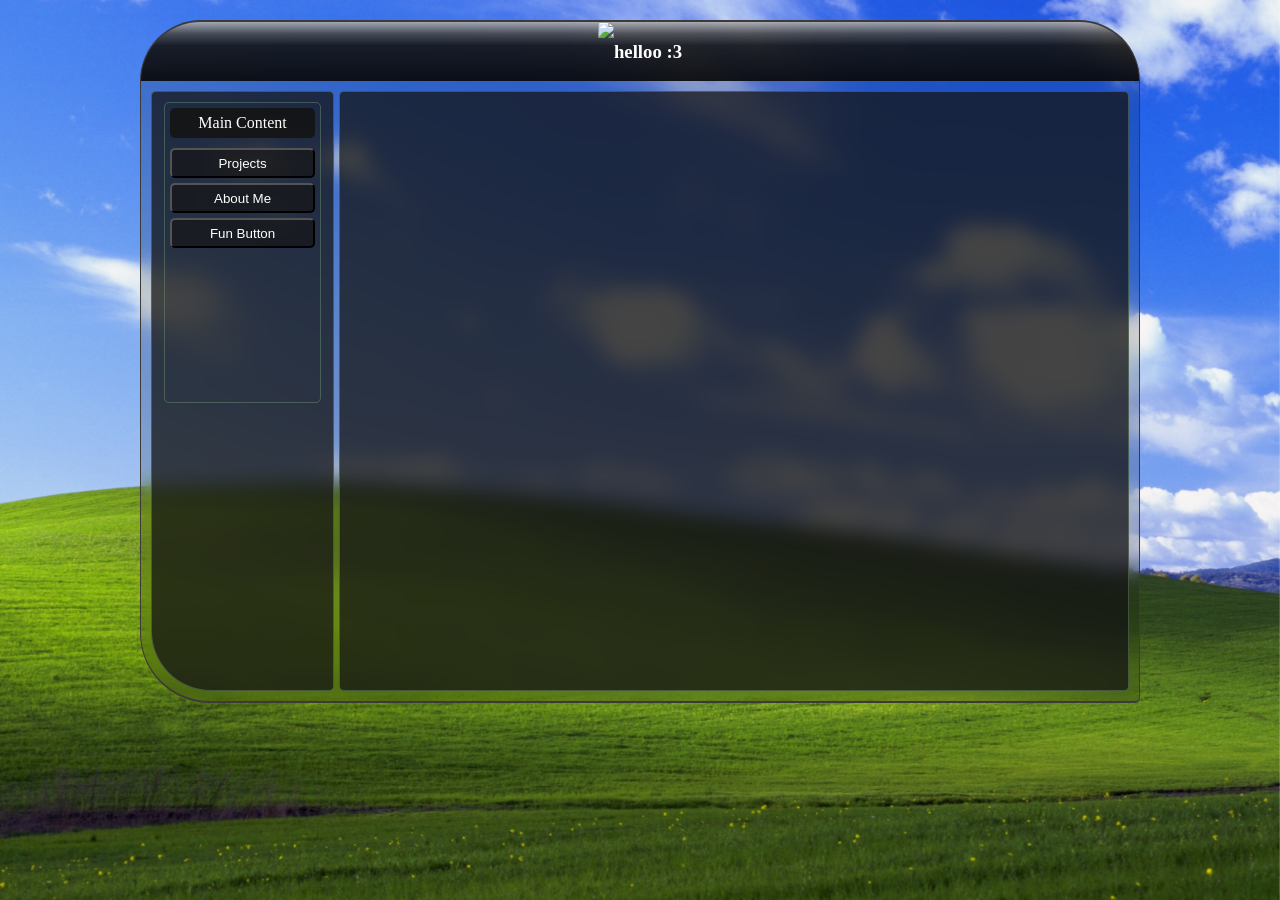
==== index.html @ 64cd33c4 "Added Element Traslucent Efect" ====
<!DOCTYPE html>
<html lang="en">
<head>
    <meta charset="UTF-8">
    <meta name="viewport" content="width=device-width, initial-scale=1.0">
    <title>Mateus Website</title>
    <link rel="stylesheet" href="style.css">
</head>
<body>
    <div id="background"> </div>
    
    <div id="main-website">  
        <header id="main-header">
            <div id="PhotoIcon"> <img src="mypng.png"> </div>
            <h3>helloo :3</h3>
        </header>

        <div id="main-content">
            <div class="LeftSide-Pannel">
                <div class="menu-pannel"> 
                    <div class="menu-pannel-title">Main Content</div>
                    <button class="menu-pannel-button">Projects</button>
                    <button class="menu-pannel-button">About Me</button>
                    <button class="menu-pannel-button">Fun Button</button>
                </div>
            </div>

            <div class="MainSide-Pannel">

            </div>

         </div>

     </div>
    
</body>
</html>
---- style.css ----
body{margin:0; padding: 0; overflow-y: scroll;} /*makes sure theres no border*/
#background { 
    width: 100%;
    height: 100%;
    top: 0; left: 0;
    position: fixed;
    background: url('Background0.jpg') center center / cover no-repeat;
    z-index: -1;
}

#main-website {
    width: 100%;
    max-width: 1000px;

    margin: 20px auto;

    /*border-left: 1px solid #3d3a3a;
    border-right: 1px solid #3d3a3a;
    border-bottom: 2px solid #3d3a3a;*/
}

#main-header {
    backdrop-filter: blur(10px);


    
    display: flex;
    justify-content: center;

    background-color: rgb(0, 0, 0);
    border-radius: 70px 70px 0 0;     
    color: white;
    background: linear-gradient(180deg,rgba(172,172,172,.9) 0,rgba(71,71,71,.9) 20%,rgba(19,19,19,.9) 40%,rgba(7,7,7,.93) 100%);
    
    border-right: 1px solid #3d3a3a;
    border-left: 1px solid #3d3a3a;
    border-top: 2px solid #3d3a3a;
   
}

#main-content {
    background-color: rgba(0, 0, 0, 0.15);
    backdrop-filter: blur(10px);
    padding: 10px;
    border-radius: 0 0 5px 70px;
    border-right: 1px solid #3d3a3a;
    border-left: 1px solid #3d3a3a;
    border-bottom: 2px solid #3d3a3a;

    min-height: 600px; 

    display: flex; 
}

.LeftSide-Pannel{
    background: rgba(21, 20, 20, 0.75);
    border: 1px solid rgba(120, 160, 120, 0.4);
    height: auto; width: 200px;
    border-radius: 5px 5px 5px 60px;
    margin-right: 5px;
    padding: 10px;
}

.MainSide-Pannel{
    background: rgba(21, 20, 20, 0.75);
    border: 1px solid rgba(120, 160, 120, 0.4);
    height: auto; width: 100%;
    border-radius: 5px; 
}

.menu-pannel{
    background-color: transparent;
    border: 1px solid rgba(120, 160, 120, 0.4);
    border-radius: 5px;
    margin: auto; padding: 5px;
    height: 50%; width: 90%;
}

.menu-pannel-title{
    background: rgba(21, 20, 20, 0.90);
    height: 30px; width: 100%;
    color: white; display: flex;
    align-items: center; justify-content: center;
    border-radius: 5px; margin: auto;
    margin-bottom: 10px;
}

.menu-pannel-button{
    background: rgba(21, 20, 20, 0.70);
    height: 30px; width: 100%;
    color: white; display: flex;
    align-items: center; justify-content: center;
    border-radius: 5px; margin: auto;
    margin-bottom: 5px;
}
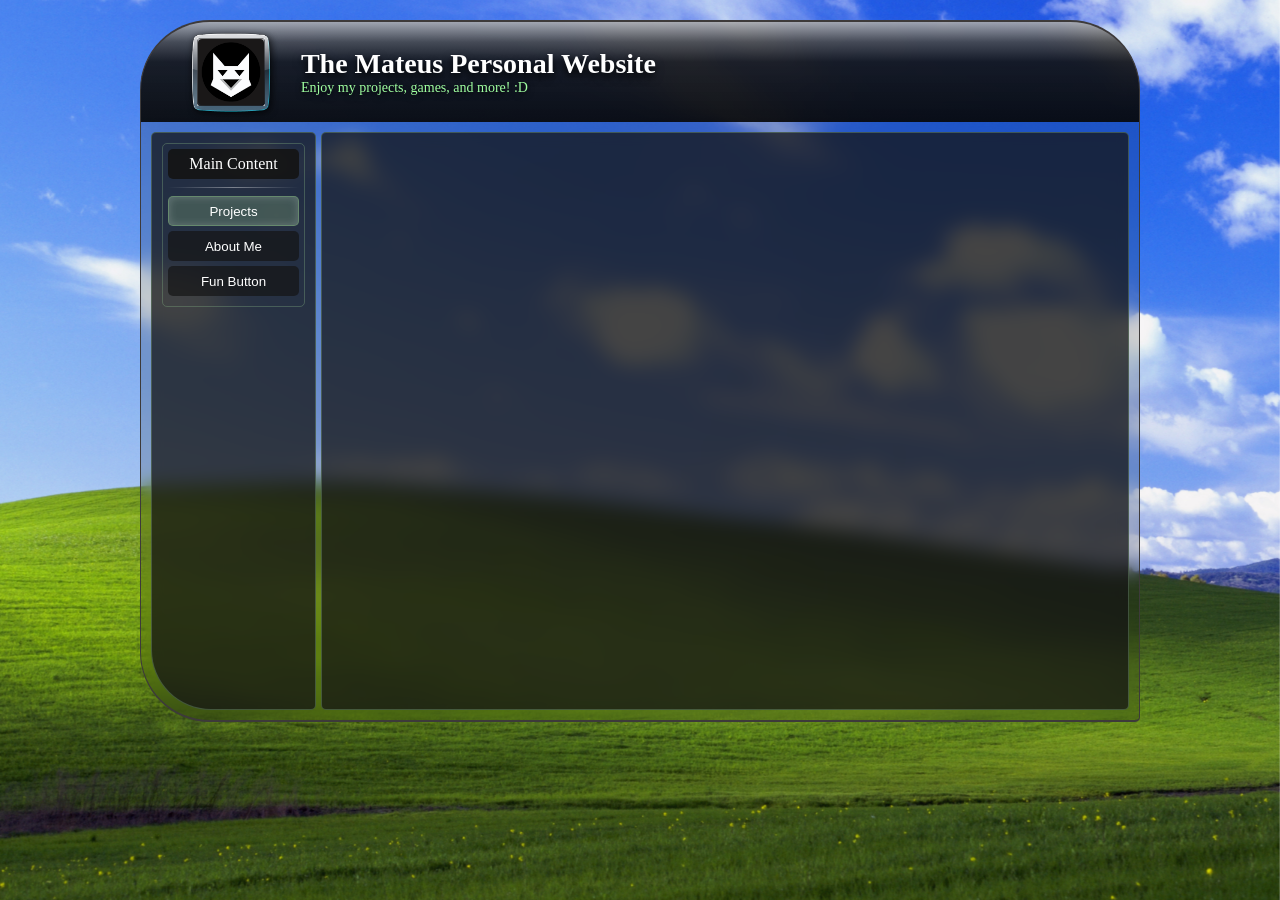
==== commit f1897d28: "Buttons Are Ready To next Update" ====
--- a/index.html
+++ b/index.html
@@ -11,15 +11,19 @@
     
     <div id="main-website">  
         <header id="main-header">
-            <div id="PhotoIcon"> <img src="mypng.png"> </div>
-            <h3>helloo :3</h3>
+            <div id="PhotoIcon"> <div class="PFP-ICON"> </div></div>
+            <div class="main-header-text"> 
+                <h1>The Mateus Personal Website</h1>
+                <p>Enjoy my projects, games, and more! :D</p>
+            </div>
         </header>
 
         <div id="main-content">
             <div class="LeftSide-Pannel">
                 <div class="menu-pannel"> 
                     <div class="menu-pannel-title">Main Content</div>
-                    <button class="menu-pannel-button">Projects</button>
+                    <hr>
+                    <button class="menu-pannel-button selected">Projects</button>
                     <button class="menu-pannel-button">About Me</button>
                     <button class="menu-pannel-button">Fun Button</button>
                 </div>
@@ -32,6 +36,8 @@
          </div>
 
      </div>
-    
+     
+     <script src="app.js"></script>
+
 </body>
 </html>
--- a/style.css
+++ b/style.css
@@ -1,3 +1,4 @@
+* { box-sizing: border-box; } /*well looks like if i don't have this my site brokes, COOL */
 body{margin:0; padding: 0; overflow-y: scroll;} /*makes sure theres no border*/
 #background { 
     width: 100%;
@@ -22,10 +23,8 @@
 #main-header {
     backdrop-filter: blur(10px);
 
-
-    
     display: flex;
-    justify-content: center;
+    align-items: center;
 
     background-color: rgb(0, 0, 0);
     border-radius: 70px 70px 0 0;     
@@ -36,6 +35,43 @@
     border-left: 1px solid #3d3a3a;
     border-top: 2px solid #3d3a3a;
    
+}
+.PFP-ICON {
+    width: 90%; height: 90%;
+    background: url('M15-LOGO.png') center center / cover no-repeat;
+    border-radius: 4px; 
+}
+
+#PhotoIcon {
+    margin-left: 4%;
+    height: 100px; width: 100px;
+    background: url('PfpBorder.png') center center / contain no-repeat;
+    padding: 13px; 
+    box-sizing: border-box; display: flex;
+    justify-content: center; 
+    align-items: center;
+}
+
+.main-header-text{
+    display: flex;
+    flex-direction: column;
+    justify-content: center;
+    margin-left: 20px;
+    font-family: 'Segoe UI',
+}
+.main-header-text h1{
+    margin: 0;
+    font-size: 28px;
+    font-weight: 600;
+    color: #ffffff;
+    text-shadow: 0 4px 8px rgba(0, 0, 0, 1);
+}
+
+.main-header-text p {
+    margin: 0;
+    font-size: 14px;
+    color: #a0ffa0; 
+    text-shadow: 0 2px 6px rgba(0, 0, 0, 1);
 }
 
 #main-content {
@@ -55,7 +91,7 @@
 .LeftSide-Pannel{
     background: rgba(21, 20, 20, 0.75);
     border: 1px solid rgba(120, 160, 120, 0.4);
-    height: auto; width: 200px;
+    height: auto; width: 20%;
     border-radius: 5px 5px 5px 60px;
     margin-right: 5px;
     padding: 10px;
@@ -66,6 +102,7 @@
     border: 1px solid rgba(120, 160, 120, 0.4);
     height: auto; width: 100%;
     border-radius: 5px; 
+    padding: 5px;
 }
 
 .menu-pannel{
@@ -73,7 +110,7 @@
     border: 1px solid rgba(120, 160, 120, 0.4);
     border-radius: 5px;
     margin: auto; padding: 5px;
-    height: 50%; width: 90%;
+    height: auto; width: 100%;
 }
 
 .menu-pannel-title{
@@ -82,14 +119,22 @@
     color: white; display: flex;
     align-items: center; justify-content: center;
     border-radius: 5px; margin: auto;
-    margin-bottom: 10px;
 }
-
+hr {
+    border: none; height: 1px;
+    background: linear-gradient(90deg, transparent, rgba(255, 255, 255, 0.4), transparent);
+}
 .menu-pannel-button{
     background: rgba(21, 20, 20, 0.70);
     height: 30px; width: 100%;
     color: white; display: flex;
     align-items: center; justify-content: center;
     border-radius: 5px; margin: auto;
-    margin-bottom: 5px;
+    margin-bottom: 5px; border: none;
 }
+.menu-pannel-button:active{ transform: scale(0.98);}
+.menu-pannel-button.selected {
+    background: rgba(120, 160, 120, 0.35);
+    border: 1px solid rgba(120, 160, 120, 0.7);
+    box-shadow: inset 0 0 8px rgba(255, 255, 255, 0.2);
+}
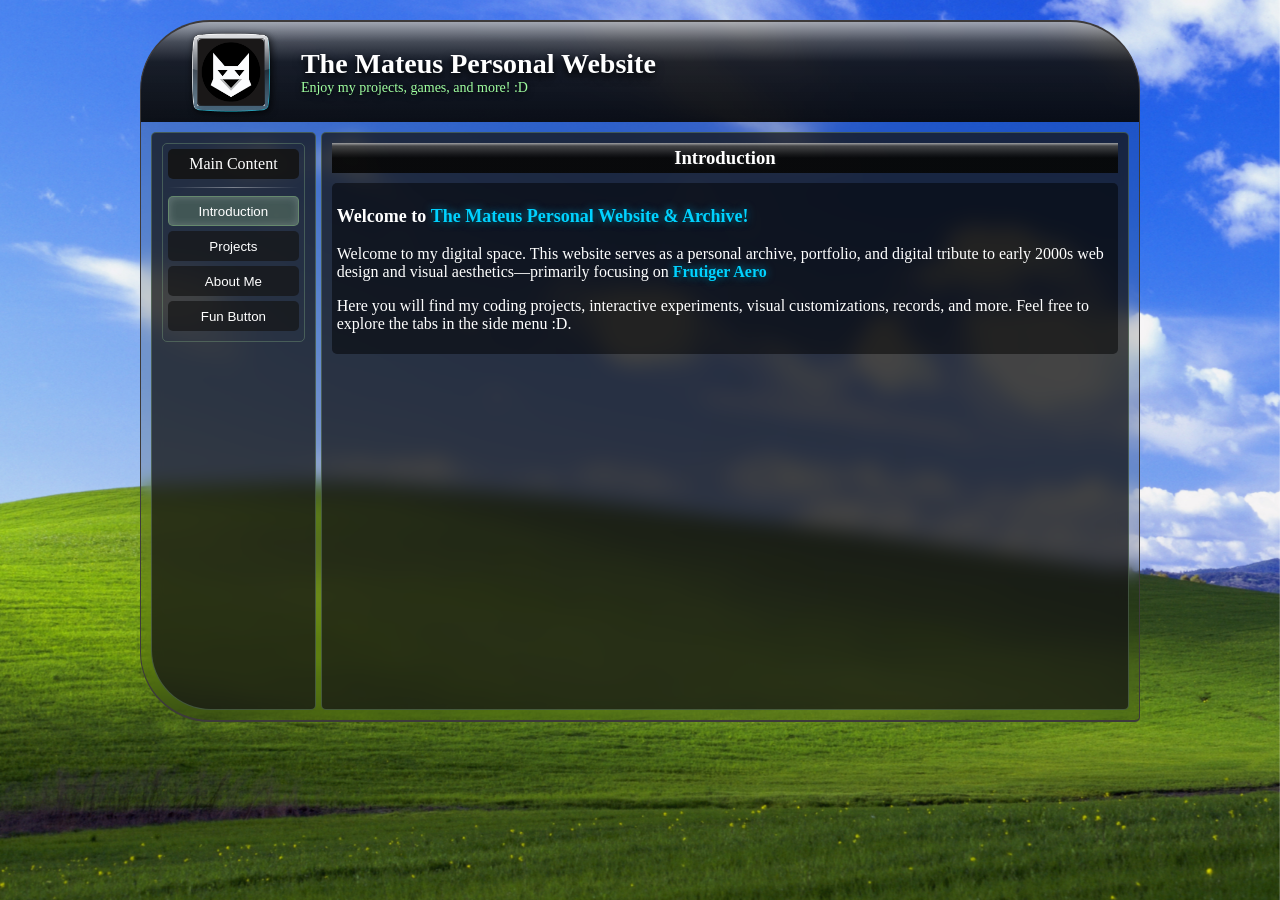
==== commit 4c026032: "Added Introduction Page" ====
--- a/index.html
+++ b/index.html
@@ -23,13 +23,48 @@
                 <div class="menu-pannel"> 
                     <div class="menu-pannel-title">Main Content</div>
                     <hr>
-                    <button class="menu-pannel-button selected">Projects</button>
-                    <button class="menu-pannel-button">About Me</button>
-                    <button class="menu-pannel-button">Fun Button</button>
+                    <button class="menu-pannel-button selected" onclick="openTab('page-main', this)">Introduction</button>
+                    <button class="menu-pannel-button" onclick="openTab('page-projects', this)">Projects</button>
+                    <button class="menu-pannel-button" onclick="openTab('page-about', this)">About Me</button>
+                    <button class="menu-pannel-button" onclick="openTab('page-fun', this)">Fun Button</button>
                 </div>
             </div>
 
             <div class="MainSide-Pannel">
+                <div id="page-main" class="tab-content active">
+                    <div class="page-denomination"> <h3>Introduction</h3> </div>
+
+                    <!--<div class="introduction-image"> <img src=""> </div>-->
+
+                    <div class="introduction-text"> 
+                        <p class="welcome-title">Welcome to <span class="cool-blue">The Mateus Personal Website & Archive!</span></p>
+
+                        <p>
+                            Welcome to my digital space. This website serves as a personal archive, portfolio, and digital tribute to early 2000s web design and visual aesthetics—primarily focusing on <span class="cool-blue">Frutiger Aero</span>
+                        </p>
+
+                        <p>
+                            Here you will find my coding projects, interactive experiments, visual customizations, records, and more. Feel free to explore the tabs in the side menu :D.
+                        </p>
+
+
+                    </div>
+                </div>
+
+                <div id="page-projects" class="tab-content">
+                    <div class="page-denomination"> <h3>Projects</h3> </div>
+
+                </div>
+
+                <div id="page-about" class="tab-content">
+                    <div class="page-denomination"> <h3>About Me</h3> </div>
+                </div>
+
+                <!-- Aba 4: Fun Button -->
+                <div id="page-fun" class="tab-content">
+                    <div class="page-denomination"> <h3>Fun Zone</h3> </div>
+                    
+                </div>
 
             </div>
 
--- a/style.css
+++ b/style.css
@@ -12,6 +12,8 @@
 #main-website {
     width: 100%;
     max-width: 1000px;
+    height: 100%;
+    max-height: 1000px;
 
     margin: 20px auto;
 
@@ -102,7 +104,8 @@
     border: 1px solid rgba(120, 160, 120, 0.4);
     height: auto; width: 100%;
     border-radius: 5px; 
-    padding: 5px;
+    padding: 10px;
+
 }
 
 .menu-pannel{
@@ -111,6 +114,7 @@
     border-radius: 5px;
     margin: auto; padding: 5px;
     height: auto; width: 100%;
+    overflow-y: auto;
 }
 
 .menu-pannel-title{
@@ -138,3 +142,52 @@
     border: 1px solid rgba(120, 160, 120, 0.7);
     box-shadow: inset 0 0 8px rgba(255, 255, 255, 0.2);
 }
+
+
+.tab-content { display: none; }
+.tab-content.active { display: block; } 
+
+
+.page-denomination{
+    display: flex;
+    align-items: center;
+    justify-content: center;
+
+    height: 30px; width: 100%;
+
+    background-color: black;
+    background: linear-gradient( 180deg,rgba(172, 172, 172, 0.9) 0%,rgba(71, 71, 71, 0.9) 10%,rgba(19, 19, 19, 0.9) 40%,rgba(7, 7, 7, 0.93) 50%);
+
+    color: white;
+    text-shadow: 0 2px 6px rgb(255, 255, 255, 0.1);
+    margin-bottom: 10px;
+}
+
+.introduction-image{
+    background-color: rgba(0, 0, 0, 0.5);
+    padding: 5px;
+    height: 150px; width: 100%;
+    border-radius: 5px;
+    margin-bottom: 5px;
+}
+
+.introduction-text{
+    background-color: rgba(0, 0, 0, 0.5);
+    padding: 5px;
+    height: auto; width: 100%;
+    border-radius: 5px;
+}
+
+.cool-blue {
+    color: #00d2ff;
+    font-weight: 600;
+    text-shadow: 0 0 8px rgba(0, 210, 255, 0.6), 0 2px 4px rgba(0, 0, 0, 0.8);
+}
+.welcome-title, .section-title {
+    font-size: 18px;
+    font-weight: bold;
+    color: #ffffff;
+}
+p {
+    color: white;
+}
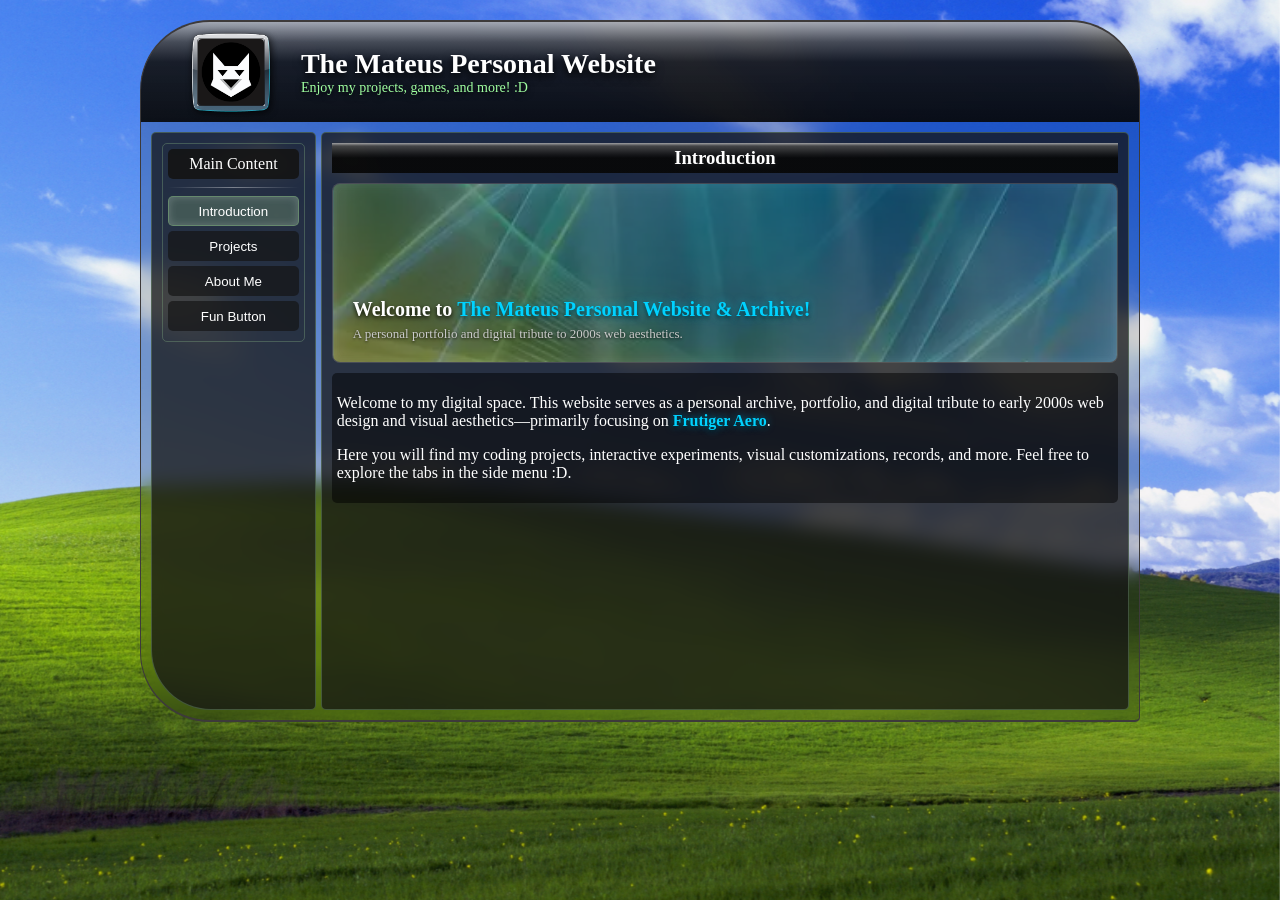
==== commit f63725ab: "Website Update 1" ====
--- a/index.html
+++ b/index.html
@@ -34,36 +34,96 @@
                 <div id="page-main" class="tab-content active">
                     <div class="page-denomination"> <h3>Introduction</h3> </div>
 
-                    <!--<div class="introduction-image"> <img src=""> </div>-->
+                    <div class="introduction-image">
+                        <div class="intro-cover-text">
+                            <h2>Welcome to <span class="cool-blue">The Mateus Personal Website & Archive!</span></h2>
+                            <p>A personal portfolio and digital tribute to 2000s web aesthetics.</p>
+                        </div>
+                    </div>
 
                     <div class="introduction-text"> 
-                        <p class="welcome-title">Welcome to <span class="cool-blue">The Mateus Personal Website & Archive!</span></p>
-
                         <p>
-                            Welcome to my digital space. This website serves as a personal archive, portfolio, and digital tribute to early 2000s web design and visual aesthetics—primarily focusing on <span class="cool-blue">Frutiger Aero</span>
+                            Welcome to my digital space. This website serves as a personal archive, portfolio, and digital tribute to early 2000s web design and visual aesthetics—primarily focusing on <span class="cool-blue">Frutiger Aero</span>.
                         </p>
-
                         <p>
                             Here you will find my coding projects, interactive experiments, visual customizations, records, and more. Feel free to explore the tabs in the side menu :D.
                         </p>
-
-
                     </div>
                 </div>
 
                 <div id="page-projects" class="tab-content">
-                    <div class="page-denomination"> <h3>Projects</h3> </div>
+                    
+                    <div class="page-denomination">
+                        <h3>Projects</h3>
+                    </div>
 
+                    <div class="project-cover-container">
+                        <div class="cover-text">
+                            <h2>Welcome to my Project Archive</h2>
+                            <p>Explore my creations, code experiments, and digital tributes.</p>
+                        </div>
+                    </div>
+                    
+                    <div class="projects-grid">
+                        <div class="project-card">
+                            <div class="project-card-image" style="background-image: url('GeoNet3D.png');"></div>
+
+                            <div class="project-card-content">
+                                <h4>GeoNet-3D</h4>
+                                <p>Built with Three.js for Hack Club Stardance, Geo Net 3D is an interactive space simulation that renders satellite networks in real time.</p>
+                                
+                                <a href="https://github.com/m15dev/GeoNet-3D" target="_blank" class="repo-button">
+                                    View Repository =>
+                                </a>
+                            </div>
+                        </div>
+                        <!----------------------------------------------->
+                        <div class="project-card">
+                            <div class="project-card-image" style="background-image: url('projeto1.jpg');"></div>
+
+                            <div class="project-card-content">
+                                <h4>Fuel-Share</h4>
+                                <p>Under Development</p>
+                                
+                                <a href="https://github.com/m15dev/fuel-share" target="_blank" class="repo-button">
+                                    View Repository =>
+                                </a>
+                            </div>
+                        </div>
+
+                    
+                    </div>
                 </div>
 
                 <div id="page-about" class="tab-content">
                     <div class="page-denomination"> <h3>About Me</h3> </div>
+
+                    
+                    <div class="about-me-container">
+                    <!-- Texto principal -->
+                    <div class="about-text">
+                        <h2>Hello, I'm Mateus :D</h2>
+                        <hr>
+                        <p>I'm a developer from Brazil who loves exploring code and digital nostalgia.</p>
+                        <p>I enjoy playing Music, building creative tech projects, and experimenting with new tools. Since this is one of my very first launched websites, please forgive any small glitches you might find!</p>
+                        <p>When I'm not coding, I'm usually listening to music—especially <span class="cool-blue">chiptune</span>, 8-bit tracks, and retro soundtracks.</p>
+                    </div>
+
+                </div>
                 </div>
 
-                <!-- Aba 4: Fun Button -->
                 <div id="page-fun" class="tab-content">
                     <div class="page-denomination"> <h3>Fun Zone</h3> </div>
                     
+                    <div class="dvd-container">
+                        <div class="dvd-stats">
+                            <span>Bounces: <strong id="bounce-count">0</strong></span>
+                            <span>Corner Hits: <strong id="corner-count" class="cool-blue">0</strong></span>
+                        </div>
+                        
+                        <canvas id="dvd-canvas"></canvas>
+                    </div>
+
                 </div>
 
             </div>
--- a/style.css
+++ b/style.css
@@ -163,12 +163,49 @@
     margin-bottom: 10px;
 }
 
-.introduction-image{
-    background-color: rgba(0, 0, 0, 0.5);
-    padding: 5px;
-    height: 150px; width: 100%;
-    border-radius: 5px;
-    margin-bottom: 5px;
+.introduction-image {
+    width: 100%;
+    height: 180px;
+    margin: 10px auto;
+    border-radius: 8px;
+    position: relative; overflow: hidden;
+    
+    background-color: #000;
+    background: rgba(255, 255, 255, 0.05);
+    border: 1px solid rgba(255, 255, 255, 0.15);
+    backdrop-filter: blur(5px);
+    box-shadow: inset 0 0 20px rgba(255, 255, 255, 0.1);
+}
+
+.introduction-image::before {
+    content: '';
+    position: absolute;
+    top: 0; left: 0;
+    width: 100%; height: 100%;
+    
+    background-image: url('Background2.webp'); 
+    background-size: cover;
+    background-position: center;
+
+    opacity: 0.5; z-index: 1;
+}
+
+.intro-cover-text {
+    position: absolute;  bottom: 20px;  
+    left: 20px;  right: 20px;
+    z-index: 2;  display: flex;
+    flex-direction: column;
+}
+.intro-cover-text h2 {
+    margin: 0; font-size: 20px;
+    font-weight: bold; color: #ffffff;
+    text-shadow: 0 2px 4px rgba(0, 0, 0, 0.8);
+    text-shadow: 0 2px 4px rgba(0, 0, 0, 0.9);
+}
+.intro-cover-text p {
+    margin: 5px 0 0 0; font-size: 13px;
+    color: #cccccc;
+    text-shadow: 0 1px 3px rgba(0, 0, 0, 0.8);
 }
 
 .introduction-text{
@@ -191,3 +228,187 @@
 p {
     color: white;
 }
+
+.main-cards{
+    height: 500px; width: 100%;
+    background-color: black;
+}
+
+.project-cover-container {
+    width: 100%;  height: 180px;
+    margin: 10px auto;
+    border-radius: 8px;
+    position: relative;
+    overflow: hidden;
+    
+    background: rgba(255, 255, 255, 0.05);
+    border: 1px solid rgba(255, 255, 255, 0.15);
+    backdrop-filter: blur(5px);
+    box-shadow: inset 0 0 20px rgba(255, 255, 255, 0.1);
+}
+
+.project-cover-container::before {
+    content: ''; position: absolute;
+    top: 0; left: 0;
+    width: 100%; height: 100%;
+    
+    background-image: url('Background1.jpg'); 
+    
+    background-size: cover;
+    background-position: center;
+
+    opacity: 0.5; 
+    
+    z-index: 1;
+}
+
+.cover-text {
+    position: absolute;
+    bottom: 20px;
+    left: 20px;
+    right: 20px;
+    z-index: 2;
+    text-align: left;
+}
+
+.cover-text h2 {
+    margin: 0;
+    font-size: 20px;
+    color: #ffffff;
+    font-weight: bold;
+    text-shadow: 0 2px 4px rgba(0, 0, 0, 0.8);
+}
+
+.cover-text p {
+    margin: 5px 0 0 0;
+    font-size: 13px;
+    color: #cccccc;
+    text-shadow: 0 1px 3px rgba(0, 0, 0, 0.8);
+}
+
+.projects-grid {
+    padding: 10px;
+    display: grid;
+    grid-template-columns: repeat(3, 1fr);
+    gap: 10px; margin-top: 5px; 
+}
+
+/*---------------------------------*/
+
+.project-card {
+    background: rgba(21, 20, 20, 0.75);
+    border: 1px solid rgba(120, 160, 120, 0.4);
+    border-radius: 8px; overflow: hidden; 
+    display: flex; flex-direction: column;
+    transition: transform 0.2s ease, border-color 0.2s ease;
+}
+
+.project-card:hover {
+    transform: translateY(-3px);
+    border-color: rgba(0, 210, 255, 0.6);
+}
+
+.project-card-image {
+    width: 100%; height: 140px;
+    background-size: cover;
+    background-position: center;
+    border-bottom: 1px solid rgba(255, 255, 255, 0.1);
+}
+
+.project-card-content {
+    padding: 12px; display: flex;
+    flex-direction: column;
+    flex-grow: 1;
+}
+
+.project-card-content h4 {
+    margin: 0 0 6px 0;
+    font-size: 16px; color: #ffffff;
+}
+
+.project-card-content p {
+    margin: 0 0 15px 0;
+    font-size: 12px; color: #cccccc;
+    line-height: 1.4; flex-grow: 1;
+}
+
+.repo-button {
+    display: block;  text-align: center;
+    text-decoration: none;
+    padding: 8px 12px;
+    font-size: 13px;
+    font-weight: 600;
+    color: #ffffff;
+    
+    background: linear-gradient(180deg, #00d2ff 0%, #0080ff 100%);
+    border: 1px solid #00e5ff;
+    border-radius: 5px;
+    
+    box-shadow: 0 0 10px rgba(0, 210, 255, 0.4), inset 0 1px 1px rgba(255, 255, 255, 0.6);
+    text-shadow: 0 1px 2px rgba(0, 0, 0, 0.6);
+    transition: all 0.2s ease;
+}
+
+.repo-button:hover {
+    background: linear-gradient(180deg, #33dcff 0%, #1a8cff 100%);
+    box-shadow: 0 0 15px rgba(0, 210, 255, 0.8), inset 0 1px 2px rgba(255, 255, 255, 0.8);
+    color: #ffffff;
+}
+
+.repo-button:active {
+    transform: scale(0.97);
+}
+
+/*-------------------------------*/
+
+.about-me-container {
+    background: rgba(21, 20, 20, 0.25);
+    border: 1px solid rgba(120, 160, 120, 0.4);
+    border-radius: 8px; padding: 20px;
+    margin-top: 15px;
+    box-shadow: inset 0 1px 1px rgba(255, 255, 255, 0.15), 0 4px 15px rgba(0, 0, 0, 0.4);
+    backdrop-filter: blur(5px); 
+}
+
+.about-text h2 {
+    margin: 0 0 16px 0; font-size: 22px;
+    font-weight: bold; color: #ffffff;
+    text-shadow: 0 2px 4px rgba(0, 0, 0, 0.8);
+    display: flex; align-items: center; gap: 8px;
+}
+
+.about-text p {
+    margin: 0 0 14px 0; font-size: 14px;
+    line-height: 1.6; color: #dddddd;
+    text-shadow: 0 1px 2px rgba(0, 0, 0, 0.6);
+}
+
+/*------------------------------------ */
+
+.dvd-container {
+    background: rgba(15, 15, 20, 0.75);
+    border: 1px solid rgba(120, 160, 120, 0.4);
+    border-radius: 8px; padding: 15px;
+    margin-top: 15px; display: flex;
+    flex-direction: column;
+    align-items: center;
+    backdrop-filter: blur(5px);
+    box-shadow: inset 0 1px 1px rgba(255, 255, 255, 0.15), 0 4px 15px rgba(0, 0, 0, 0.4);
+}
+
+.dvd-stats {
+    width: 100%; display: flex;
+    justify-content: space-between;
+    margin-bottom: 10px;
+    font-size: 13px;
+    color: #dddddd;
+    font-family: monospace;
+}
+
+#dvd-canvas {
+    background: #000000;
+    border: 1px solid rgba(255, 255, 255, 0.2);
+    border-radius: 4px;
+    width: 100%; height: 300px;
+    display: block;
+}
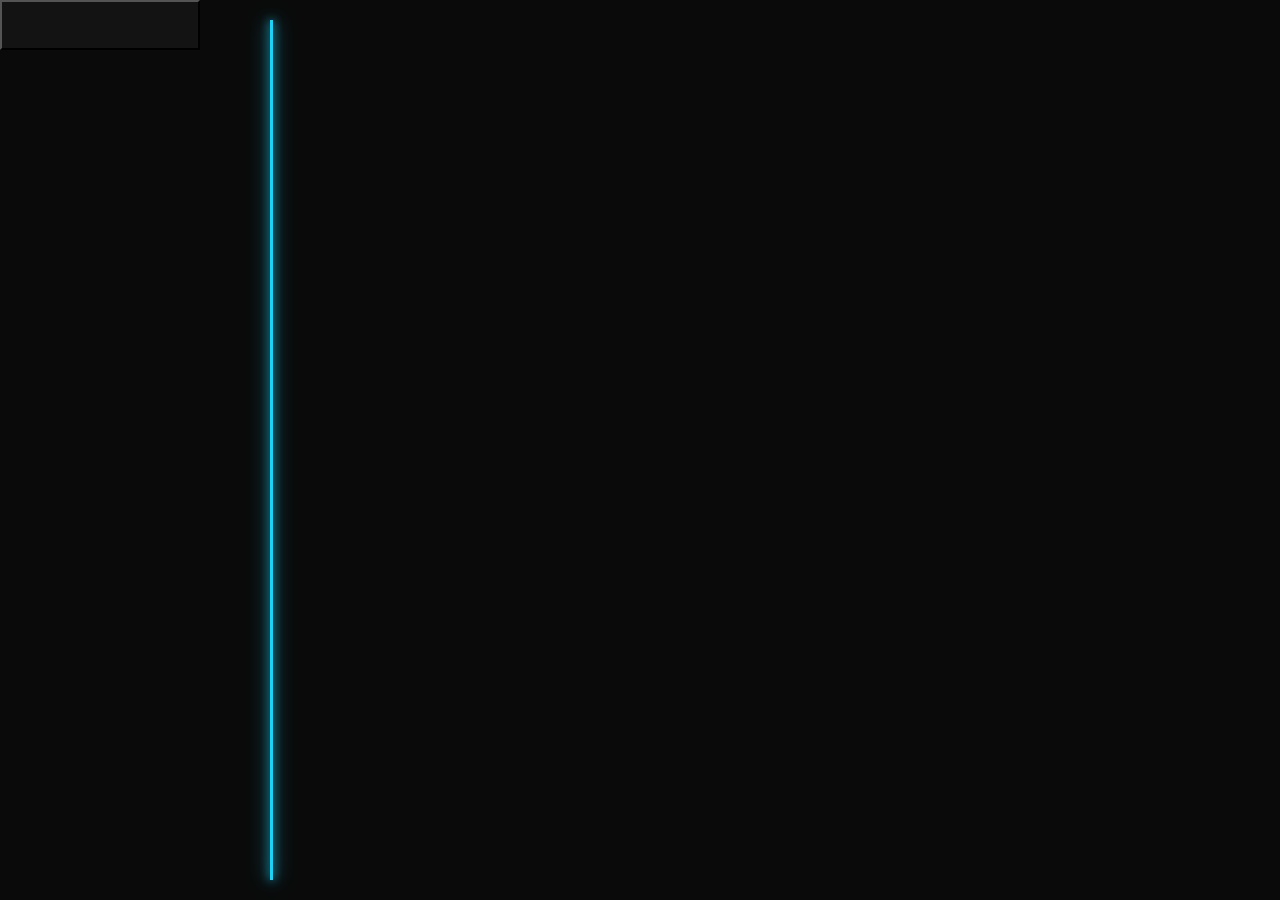
==== commit fda2b1c8: "Website Update" ====
--- a/index.html
+++ b/index.html
@@ -3,136 +3,28 @@
 <head>
     <meta charset="UTF-8">
     <meta name="viewport" content="width=device-width, initial-scale=1.0">
-    <title>Mateus Website</title>
-    <link rel="stylesheet" href="style.css">
+    <title>Document</title>
+    <link rel="stylesheet" href="main-style.css">
+
 </head>
 <body>
-    <div id="background"> </div>
-    
-    <div id="main-website">  
-        <header id="main-header">
-            <div id="PhotoIcon"> <div class="PFP-ICON"> </div></div>
-            <div class="main-header-text"> 
-                <h1>The Mateus Personal Website</h1>
-                <p>Enjoy my projects, games, and more! :D</p>
-            </div>
-        </header>
+    <!--Main Website-->
+        <aside class="sidebar"> <!--Left Sidebar-->
+            <nav class="sidebar-nav">
+                <button class="nav-button">
+                    <span></span>
+                    <span></span>
+                </button>
+            </nav>
 
-        <div id="main-content">
-            <div class="LeftSide-Pannel">
-                <div class="menu-pannel"> 
-                    <div class="menu-pannel-title">Main Content</div>
-                    <hr>
-                    <button class="menu-pannel-button selected" onclick="openTab('page-main', this)">Introduction</button>
-                    <button class="menu-pannel-button" onclick="openTab('page-projects', this)">Projects</button>
-                    <button class="menu-pannel-button" onclick="openTab('page-about', this)">About Me</button>
-                    <button class="menu-pannel-button" onclick="openTab('page-fun', this)">Fun Button</button>
-                </div>
-            </div>
+        </aside>
 
-            <div class="MainSide-Pannel">
-                <div id="page-main" class="tab-content active">
-                    <div class="page-denomination"> <h3>Introduction</h3> </div>
+        <div class="divisor"></div>
 
-                    <div class="introduction-image">
-                        <div class="intro-cover-text">
-                            <h2>Welcome to <span class="cool-blue">The Mateus Personal Website & Archive!</span></h2>
-                            <p>A personal portfolio and digital tribute to 2000s web aesthetics.</p>
-                        </div>
-                    </div>
+        <main class="main-contend">
 
-                    <div class="introduction-text"> 
-                        <p>
-                            Welcome to my digital space. This website serves as a personal archive, portfolio, and digital tribute to early 2000s web design and visual aesthetics—primarily focusing on <span class="cool-blue">Frutiger Aero</span>.
-                        </p>
-                        <p>
-                            Here you will find my coding projects, interactive experiments, visual customizations, records, and more. Feel free to explore the tabs in the side menu :D.
-                        </p>
-                    </div>
-                </div>
+        </main>
 
-                <div id="page-projects" class="tab-content">
-                    
-                    <div class="page-denomination">
-                        <h3>Projects</h3>
-                    </div>
-
-                    <div class="project-cover-container">
-                        <div class="cover-text">
-                            <h2>Welcome to my Project Archive</h2>
-                            <p>Explore my creations, code experiments, and digital tributes.</p>
-                        </div>
-                    </div>
-                    
-                    <div class="projects-grid">
-                        <div class="project-card">
-                            <div class="project-card-image" style="background-image: url('GeoNet3D.png');"></div>
-
-                            <div class="project-card-content">
-                                <h4>GeoNet-3D</h4>
-                                <p>Built with Three.js for Hack Club Stardance, Geo Net 3D is an interactive space simulation that renders satellite networks in real time.</p>
-                                
-                                <a href="https://github.com/m15dev/GeoNet-3D" target="_blank" class="repo-button">
-                                    View Repository =>
-                                </a>
-                            </div>
-                        </div>
-                        <!----------------------------------------------->
-                        <div class="project-card">
-                            <div class="project-card-image" style="background-image: url('projeto1.jpg');"></div>
-
-                            <div class="project-card-content">
-                                <h4>Fuel-Share</h4>
-                                <p>Under Development</p>
-                                
-                                <a href="https://github.com/m15dev/fuel-share" target="_blank" class="repo-button">
-                                    View Repository =>
-                                </a>
-                            </div>
-                        </div>
-
-                    
-                    </div>
-                </div>
-
-                <div id="page-about" class="tab-content">
-                    <div class="page-denomination"> <h3>About Me</h3> </div>
-
-                    
-                    <div class="about-me-container">
-                    <!-- Texto principal -->
-                    <div class="about-text">
-                        <h2>Hello, I'm Mateus :D</h2>
-                        <hr>
-                        <p>I'm a developer from Brazil who loves exploring code and digital nostalgia.</p>
-                        <p>I enjoy playing Music, building creative tech projects, and experimenting with new tools. Since this is one of my very first launched websites, please forgive any small glitches you might find!</p>
-                        <p>When I'm not coding, I'm usually listening to music—especially <span class="cool-blue">chiptune</span>, 8-bit tracks, and retro soundtracks.</p>
-                    </div>
-
-                </div>
-                </div>
-
-                <div id="page-fun" class="tab-content">
-                    <div class="page-denomination"> <h3>Fun Zone</h3> </div>
-                    
-                    <div class="dvd-container">
-                        <div class="dvd-stats">
-                            <span>Bounces: <strong id="bounce-count">0</strong></span>
-                            <span>Corner Hits: <strong id="corner-count" class="cool-blue">0</strong></span>
-                        </div>
-                        
-                        <canvas id="dvd-canvas"></canvas>
-                    </div>
-
-                </div>
-
-            </div>
-
-         </div>
-
-     </div>
-     
-     <script src="app.js"></script>
-
+    <!--Main Website-->
 </body>
 </html>
--- a/main-style.css
+++ b/main-style.css
@@ -0,0 +1,48 @@
+*{
+    padding:0; margin: 0;
+    box-sizing: border-box;
+}
+
+html, body{
+    background-color: #0A0A0A;
+    width: 100%; height: 100vh;     
+    overflow: hidden;
+}
+body{
+    display: grid;
+    grid-template-columns: 250px 1fr;
+}
+
+
+.sidebar{
+    background-color: #0A0A0A;
+    height: 100vh;
+}
+
+.divisor{
+    margin: 20px; margin-bottom: 20px;
+    height: calc(100vh - 40px); width: 3px;
+    background-color: #1FD1F5;
+    z-index: 10;
+    box-shadow: 0 0 10px #1FD1F5, 0 0 20px #1FD1F5;
+}
+
+.main-contend{
+    background-color: #0A0A0A;
+    overflow-y: auto;
+}
+
+.nav-button{
+    background-color: #131313;
+    height: 50px; width: 200px;
+    flex-direction: column;
+    justify-content: center;
+    padding: 20px; transition:all 0.3s ease;
+
+    clip-path: polygon(0 0, 100% 0, 100% 100% 15px 100% 0 calc(100x-15px));
+}
+
+.nav-button.active,
+.nav-button:hover {
+    color: #1FD1F5;
+}
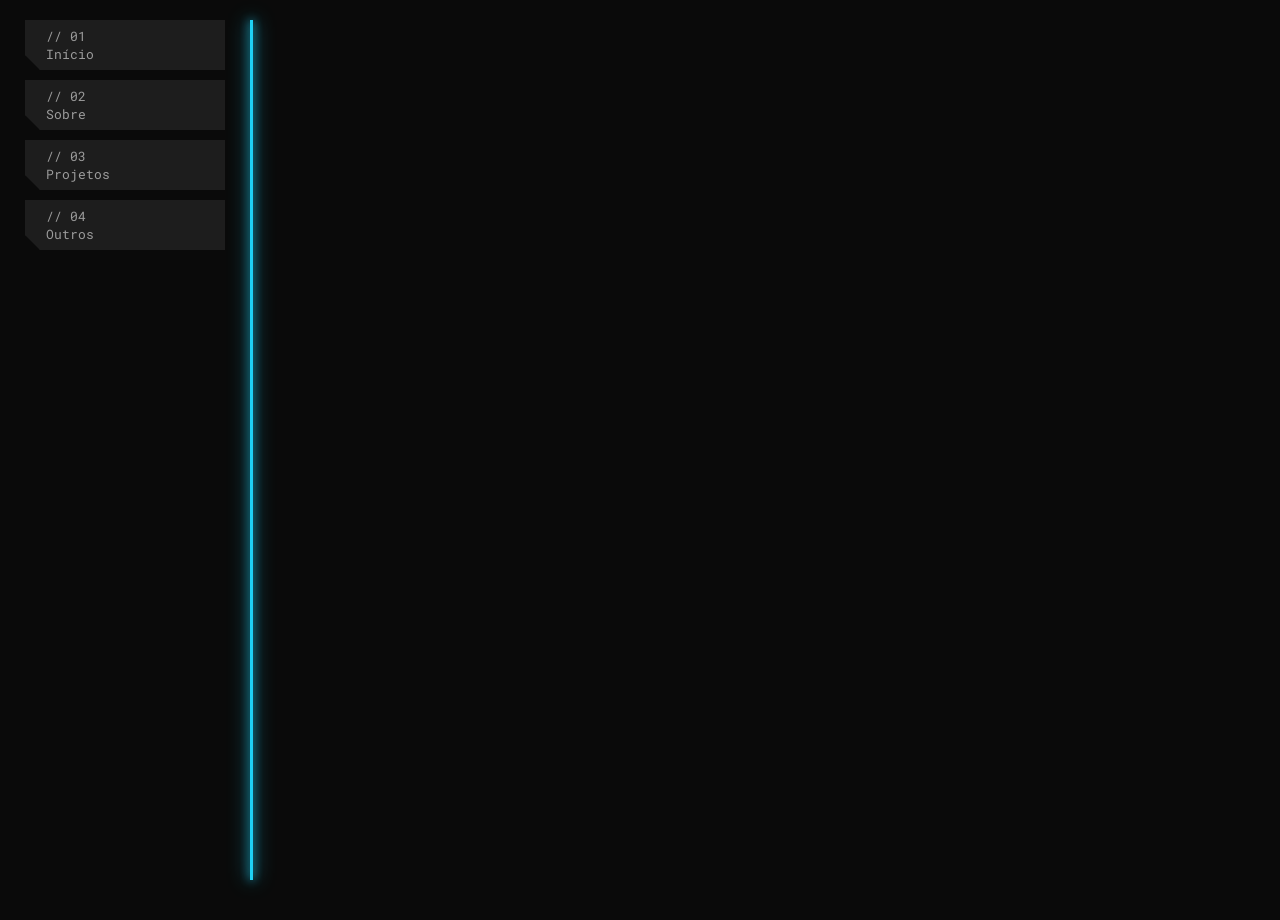
==== commit f6994fbd: "Ui Update" ====
--- a/index.html
+++ b/index.html
@@ -10,21 +10,54 @@
 <body>
     <!--Main Website-->
         <aside class="sidebar"> <!--Left Sidebar-->
+
             <nav class="sidebar-nav">
-                <button class="nav-button">
-                    <span></span>
-                    <span></span>
+                <button onclick="showPage('home')" class="nav-button btn1">
+                    <span>// 01</span>
+                    <span>Início</span>
+                </button>
+
+                <button onclick="showPage('about')"o class="nav-button btn2">
+                    <span>// 02</span>
+                    <span>Sobre</span>
+                </button>
+
+                <button onclick="showPage('projects')" class="nav-button btn3">
+                    <span>// 03</span>
+                    <span>Projetos</span>
+                </button>
+
+                <button onclick="showPage('others')" class="nav-button btn4">
+                    <span>// 04</span>
+                    <span>Outros</span>
                 </button>
             </nav>
 
         </aside>
 
-        <div class="divisor"></div>
+        <div class="divisor"></div> <!--Divisor Line-->
 
-        <main class="main-contend">
+        <main class="main-contend"> <!--Right side-->
+
+            <section class="page" id="home">
+                <h3>Sup im Home </h3>
+            </section>
+
+            <section class="page" id="about">
+
+            </section>
+
+            <section class="page" id="projects">
+
+            </section>
+
+            <section class="page" id="others">
+
+            </section>
 
         </main>
 
     <!--Main Website-->
+    <script src="script.js"></script>
 </body>
 </html>
--- a/main-style.css
+++ b/main-style.css
@@ -1,48 +1,78 @@
+@import url('https://fonts.googleapis.com/css2?family=Roboto+Mono:ital,wght@0,100..700;1,100..700&display=swap');
+
 *{
     padding:0; margin: 0;
     box-sizing: border-box;
 }
 
+:root{
+    --sidebar-color: #0A0A0A;
+    --btn-sidebar-color: #1d1d1d; /*#131313*/
+    --txt-sidebar-color: #9c9c9c;
+    --txt-sidebar-color-hover: var(--divisor-color);
+
+    --main-color: #0A0A0A;
+    --font-main: 'Roboto Mono', monospace;
+    
+    --divisor-color: #1FD1F5;
+    --cool-blue: #1FD1F5;
+}
+
+
 html, body{
-    background-color: #0A0A0A;
+    background-color: var(--main-color);
     width: 100%; height: 100vh;     
     overflow: hidden;
 }
+
 body{
-    display: grid;
+    display: grid; font-family: var(--font-main);
     grid-template-columns: 250px 1fr;
 }
 
-
 .sidebar{
-    background-color: #0A0A0A;
-    height: 100vh;
+    background-color: var(--sidebar-color);
+    height: 100vh; display: flex; margin-top: 20px;
+    justify-content: center; font-family: var(--font-main);
+    padding-left: 25px;
 }
 
+
 .divisor{
-    margin: 20px; margin-bottom: 20px;
+    margin-top: 20px; margin-bottom: 20px;
     height: calc(100vh - 40px); width: 3px;
-    background-color: #1FD1F5;
+    background-color: var(--divisor-color);
     z-index: 10;
-    box-shadow: 0 0 10px #1FD1F5, 0 0 20px #1FD1F5;
+    box-shadow: 0 0 10px var(--divisor-color), 0 0 20px var(--divisor-color);
 }
 
 .main-contend{
-    background-color: #0A0A0A;
+    background-color: var(--main-color);
     overflow-y: auto;
 }
 
 .nav-button{
-    background-color: #131313;
+    font-family: var(--font-main);
+    background-color: var(--btn-sidebar-color); 
+    color: var(--txt-sidebar-color); border: none;
     height: 50px; width: 200px;
-    flex-direction: column;
-    justify-content: center;
+    display: inline-flex; flex-direction: column;
+    justify-content: center; align-items: flex-start;
     padding: 20px; transition:all 0.3s ease;
+    margin-bottom: 10px;
+    border: 1px solid var(--btn-sidebar-color);
 
-    clip-path: polygon(0 0, 100% 0, 100% 100% 15px 100% 0 calc(100x-15px));
+    clip-path: polygon(0 0, 100% 0, 100% 100%, 15px 100%, 0 calc(100% - 15px));
 }
 
 .nav-button.active,
 .nav-button:hover {
-    color: #1FD1F5;
-}+    color: var(--txt-sidebar-color-hover);
+}
+.nav-button:focus{
+    color: var(--txt-sidebar-color-hover);
+    border: 1px solid var(--cool-blue);
+}
+
+.page {display: none;}
+.page.active {display: block;}
